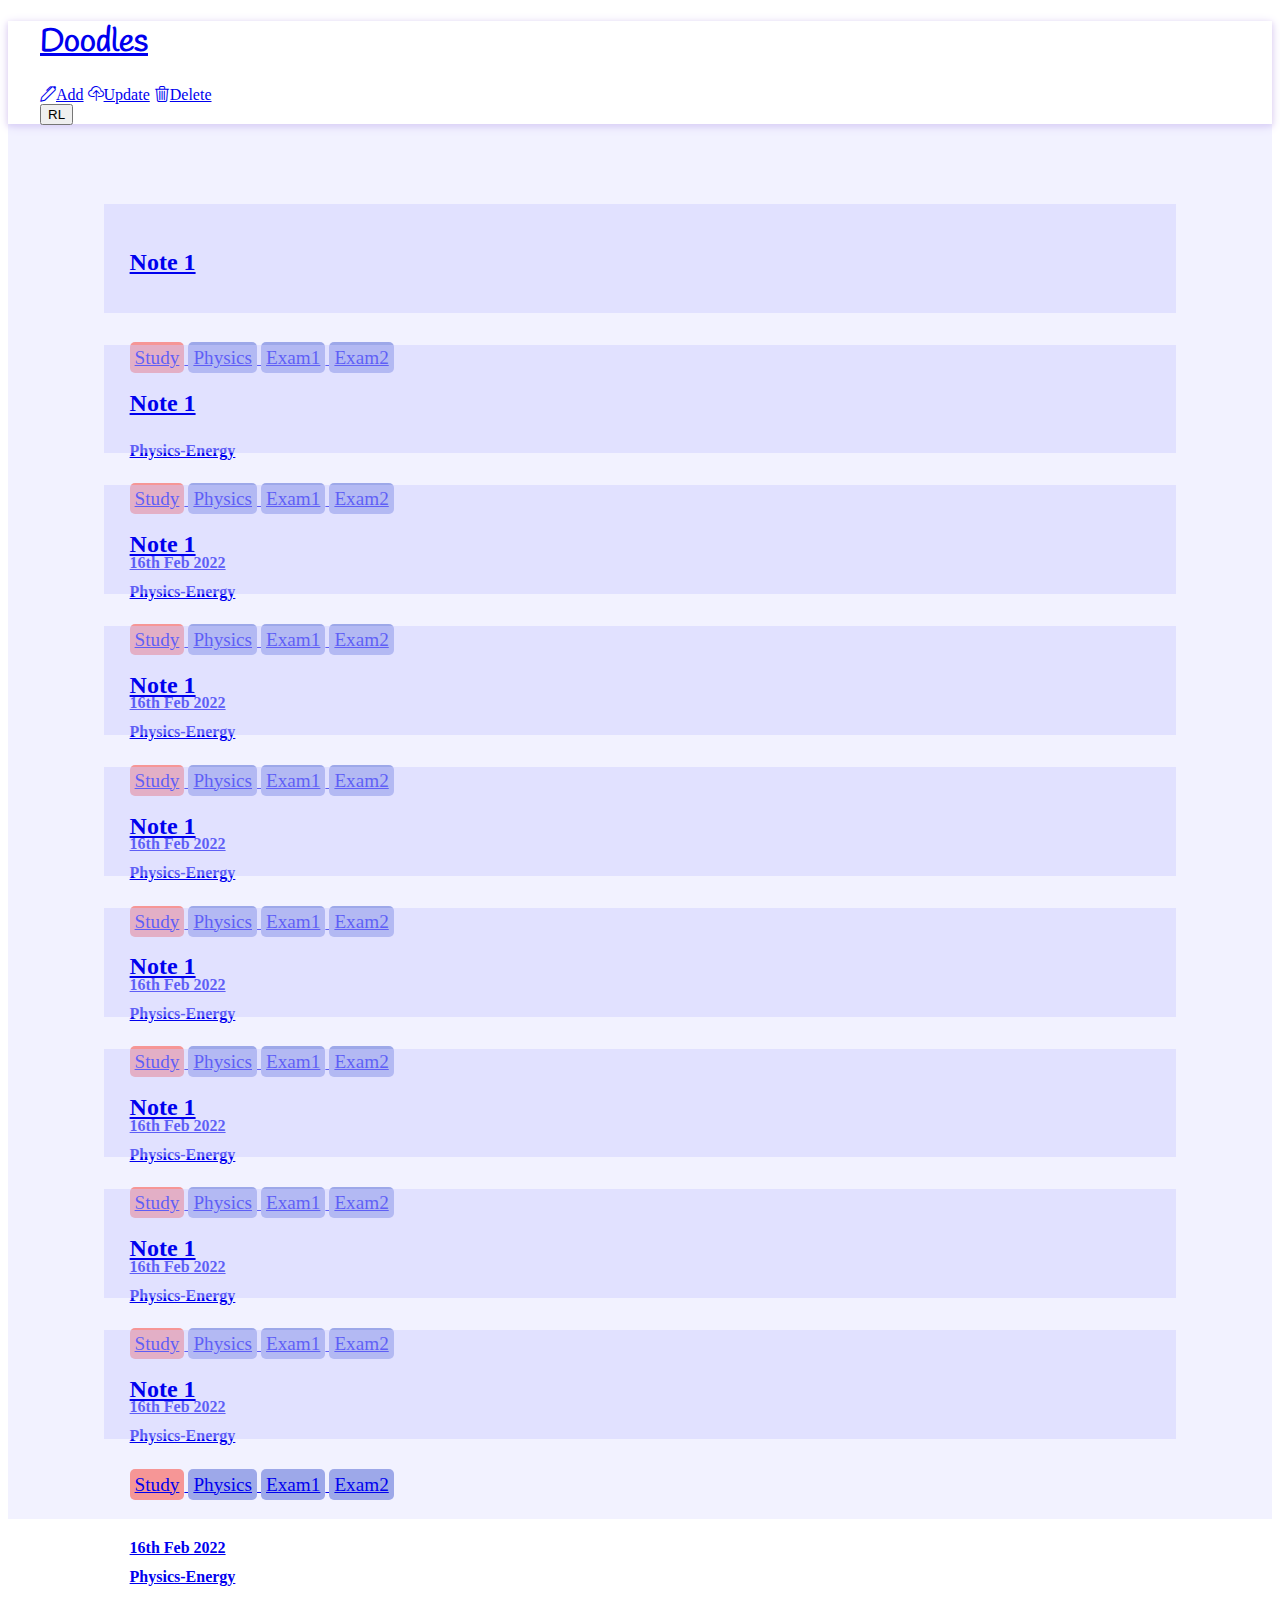
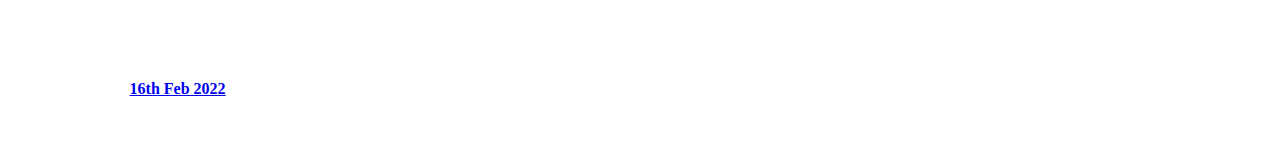
==== index.html @ 4032abcb "Added navbar and components to home page." ====
<!DOCTYPE html>
<html lang="en">
<head>
    <meta charset="UTF-8">
    <meta http-equiv="X-UA-Compatible" content="IE=edge">
    <meta name="viewport" content="width=device-width, initial-scale=1.0">
    <link rel="stylesheet" href="/css/style.css">
    <title>Note Taking</title>
</head>
<body>
    <header class="nav-header header"> 
        <a href="index.html" class="btn-link td">
            <h1 class="heading3 medium brand-name">Doodles</h1>
        </a>     
        <div class="nav-items">
            <nav>
                <a href="/pages/add.html" class="btn-link td" role="button"><i class="bi bi-pen"></i>Add</a>                 
                <a href="/pages/update.html" class="btn-link td" role="button"><i class="bi bi-cloud-upload"></i>Update</a>
                <a href="/pages/delete.html" class="btn-link td" role="button"><i class="bi bi-trash3"></i>Delete</a>
            </nav>
            <div class="account-links">  
                <button id="drop-btn" class="avatar avatar-text text-md cp">RL</button>
            </div>
        </div>
    </header>
    <main class="main-container">
        <section class="all-cards-display">

            <a href="#" class="card cp card-box-shadow home-card grid-4-cols btn-link td">                
                <div class="card-cols">
                    <h2 class="card-title medium">Note 1</h2>
                </div>
                <div class="card-cols tag-section no-hover">
                    <span class="chip cn chip-color1">Study</span>  
                    <span class="chip cn chip-color2">Physics</span>   
                    <span class="chip cn">Exam1</span>   
                    <span class="chip cn">Exam2</span>                         
                </div>
                <div class="card-cols tag-section no-hover">
                    <h4 class="text4 regular display-inlineblock" title="Physics-Energy">Physics-Energy</h4>         
                </div>
                <div class="card-cols no-hover">
                    <h4 class="text4 text-center regular display-inlineblock cn">16th Feb 2022</h4>                        
                </div>
            </a>     
            
            <a href="#" class="card cp card-box-shadow home-card grid-4-cols btn-link td">                
                <div class="card-cols">
                    <h2 class="card-title medium">Note 1</h2>
                </div>
                <div class="card-cols tag-section no-hover">
                    <span class="chip cn chip-color1">Study</span>  
                    <span class="chip cn chip-color2">Physics</span>   
                    <span class="chip cn">Exam1</span>   
                    <span class="chip cn">Exam2</span>                         
                </div>
                <div class="card-cols tag-section no-hover">
                    <h4 class="text4 regular display-inlineblock" title="Physics-Energy">Physics-Energy</h4>         
                </div>
                <div class="card-cols no-hover">
                    <h4 class="text4 text-center regular display-inlineblock cn">16th Feb 2022</h4>                        
                </div>
            </a>     

            <a href="#" class="card cp card-box-shadow home-card grid-4-cols btn-link td">                
                <div class="card-cols">
                    <h2 class="card-title medium">Note 1</h2>
                </div>
                <div class="card-cols tag-section no-hover">
                    <span class="chip cn chip-color1">Study</span>  
                    <span class="chip cn chip-color2">Physics</span>   
                    <span class="chip cn">Exam1</span>   
                    <span class="chip cn">Exam2</span>                         
                </div>
                <div class="card-cols tag-section no-hover">
                    <h4 class="text4 regular display-inlineblock" title="Physics-Energy">Physics-Energy</h4>         
                </div>
                <div class="card-cols no-hover">
                    <h4 class="text4 text-center regular display-inlineblock cn">16th Feb 2022</h4>                        
                </div>
            </a>     

            <a href="#" class="card cp card-box-shadow home-card grid-4-cols btn-link td">                
                <div class="card-cols">
                    <h2 class="card-title medium">Note 1</h2>
                </div>
                <div class="card-cols tag-section no-hover">
                    <span class="chip cn chip-color1">Study</span>  
                    <span class="chip cn chip-color2">Physics</span>   
                    <span class="chip cn">Exam1</span>   
                    <span class="chip cn">Exam2</span>                         
                </div>
                <div class="card-cols tag-section no-hover">
                    <h4 class="text4 regular display-inlineblock" title="Physics-Energy">Physics-Energy</h4>         
                </div>
                <div class="card-cols no-hover">
                    <h4 class="text4 text-center regular display-inlineblock cn">16th Feb 2022</h4>                        
                </div>
            </a>   
            
            <a href="#" class="card cp card-box-shadow home-card grid-4-cols btn-link td">                
                <div class="card-cols">
                    <h2 class="card-title medium">Note 1</h2>
                </div>
                <div class="card-cols tag-section no-hover">
                    <span class="chip cn chip-color1">Study</span>  
                    <span class="chip cn chip-color2">Physics</span>   
                    <span class="chip cn">Exam1</span>   
                    <span class="chip cn">Exam2</span>                         
                </div>
                <div class="card-cols tag-section no-hover">
                    <h4 class="text4 regular display-inlineblock" title="Physics-Energy">Physics-Energy</h4>         
                </div>
                <div class="card-cols no-hover">
                    <h4 class="text4 text-center regular display-inlineblock cn">16th Feb 2022</h4>                        
                </div>
            </a>  

            <a href="#" class="card cp card-box-shadow home-card grid-4-cols btn-link td">                
                <div class="card-cols">
                    <h2 class="card-title medium">Note 1</h2>
                </div>
                <div class="card-cols tag-section no-hover">
                    <span class="chip cn chip-color1">Study</span>  
                    <span class="chip cn chip-color2">Physics</span>   
                    <span class="chip cn">Exam1</span>   
                    <span class="chip cn">Exam2</span>                         
                </div>
                <div class="card-cols tag-section no-hover">
                    <h4 class="text4 regular display-inlineblock" title="Physics-Energy">Physics-Energy</h4>         
                </div>
                <div class="card-cols no-hover">
                    <h4 class="text4 text-center regular display-inlineblock cn">16th Feb 2022</h4>                        
                </div>
            </a>  

            <a href="#" class="card cp card-box-shadow home-card grid-4-cols btn-link td">                
                <div class="card-cols">
                    <h2 class="card-title medium">Note 1</h2>
                </div>
                <div class="card-cols tag-section no-hover">
                    <span class="chip cn chip-color1">Study</span>  
                    <span class="chip cn chip-color2">Physics</span>   
                    <span class="chip cn">Exam1</span>   
                    <span class="chip cn">Exam2</span>                         
                </div>
                <div class="card-cols tag-section no-hover">
                    <h4 class="text4 regular display-inlineblock" title="Physics-Energy">Physics-Energy</h4>         
                </div>
                <div class="card-cols no-hover">
                    <h4 class="text4 text-center regular display-inlineblock cn">16th Feb 2022</h4>                        
                </div>
            </a>  

            <a href="#" class="card cp card-box-shadow home-card grid-4-cols btn-link td">                
                <div class="card-cols">
                    <h2 class="card-title medium">Note 1</h2>
                </div>
                <div class="card-cols tag-section no-hover">
                    <span class="chip cn chip-color1">Study</span>  
                    <span class="chip cn chip-color2">Physics</span>   
                    <span class="chip cn">Exam1</span>   
                    <span class="chip cn">Exam2</span>                         
                </div>
                <div class="card-cols tag-section no-hover">
                    <h4 class="text4 regular display-inlineblock" title="Physics-Energy">Physics-Energy</h4>         
                </div>
                <div class="card-cols no-hover">
                    <h4 class="text4 text-center regular display-inlineblock cn">16th Feb 2022</h4>                        
                </div>
            </a>  

            <a href="#" class="card cp card-box-shadow home-card grid-4-cols btn-link td">                
                <div class="card-cols">
                    <h2 class="card-title medium">Note 1</h2>
                </div>
                <div class="card-cols tag-section no-hover">
                    <span class="chip cn chip-color1">Study</span>  
                    <span class="chip cn chip-color2">Physics</span>   
                    <span class="chip cn">Exam1</span>   
                    <span class="chip cn">Exam2</span>                         
                </div>
                <div class="card-cols tag-section no-hover">
                    <h4 class="text4 regular display-inlineblock" title="Physics-Energy">Physics-Energy</h4>         
                </div>
                <div class="card-cols no-hover">
                    <h4 class="text4 text-center regular display-inlineblock cn">16th Feb 2022</h4>                        
                </div>
            </a>  
        </section>
    </main>
</body>
</html>
---- css/style.css ----
@import url('https://friendly-kilby-44e498.netlify.app/components/component.css');
@import url('https://fonts.googleapis.com/css2?family=Handlee&display=swap');
@import url("https://cdn.jsdelivr.net/npm/bootstrap-icons@1.8.1/font/bootstrap-icons.css");
@import url(nav.css);
@import url(home.css);

:root{
    --nav-shadow:#e1d6f4;
    --chip-bg: #9da8e9;
    --chip-color:#f69696;
    --primary-colour: #b7b7f8;

    --brand-font: 'Handlee', cursive;
}

.cn{
    cursor: default;
}

.main-container{
    min-height: calc( 100vh - 6.4rem );
    background-color: #ccccff42;
}
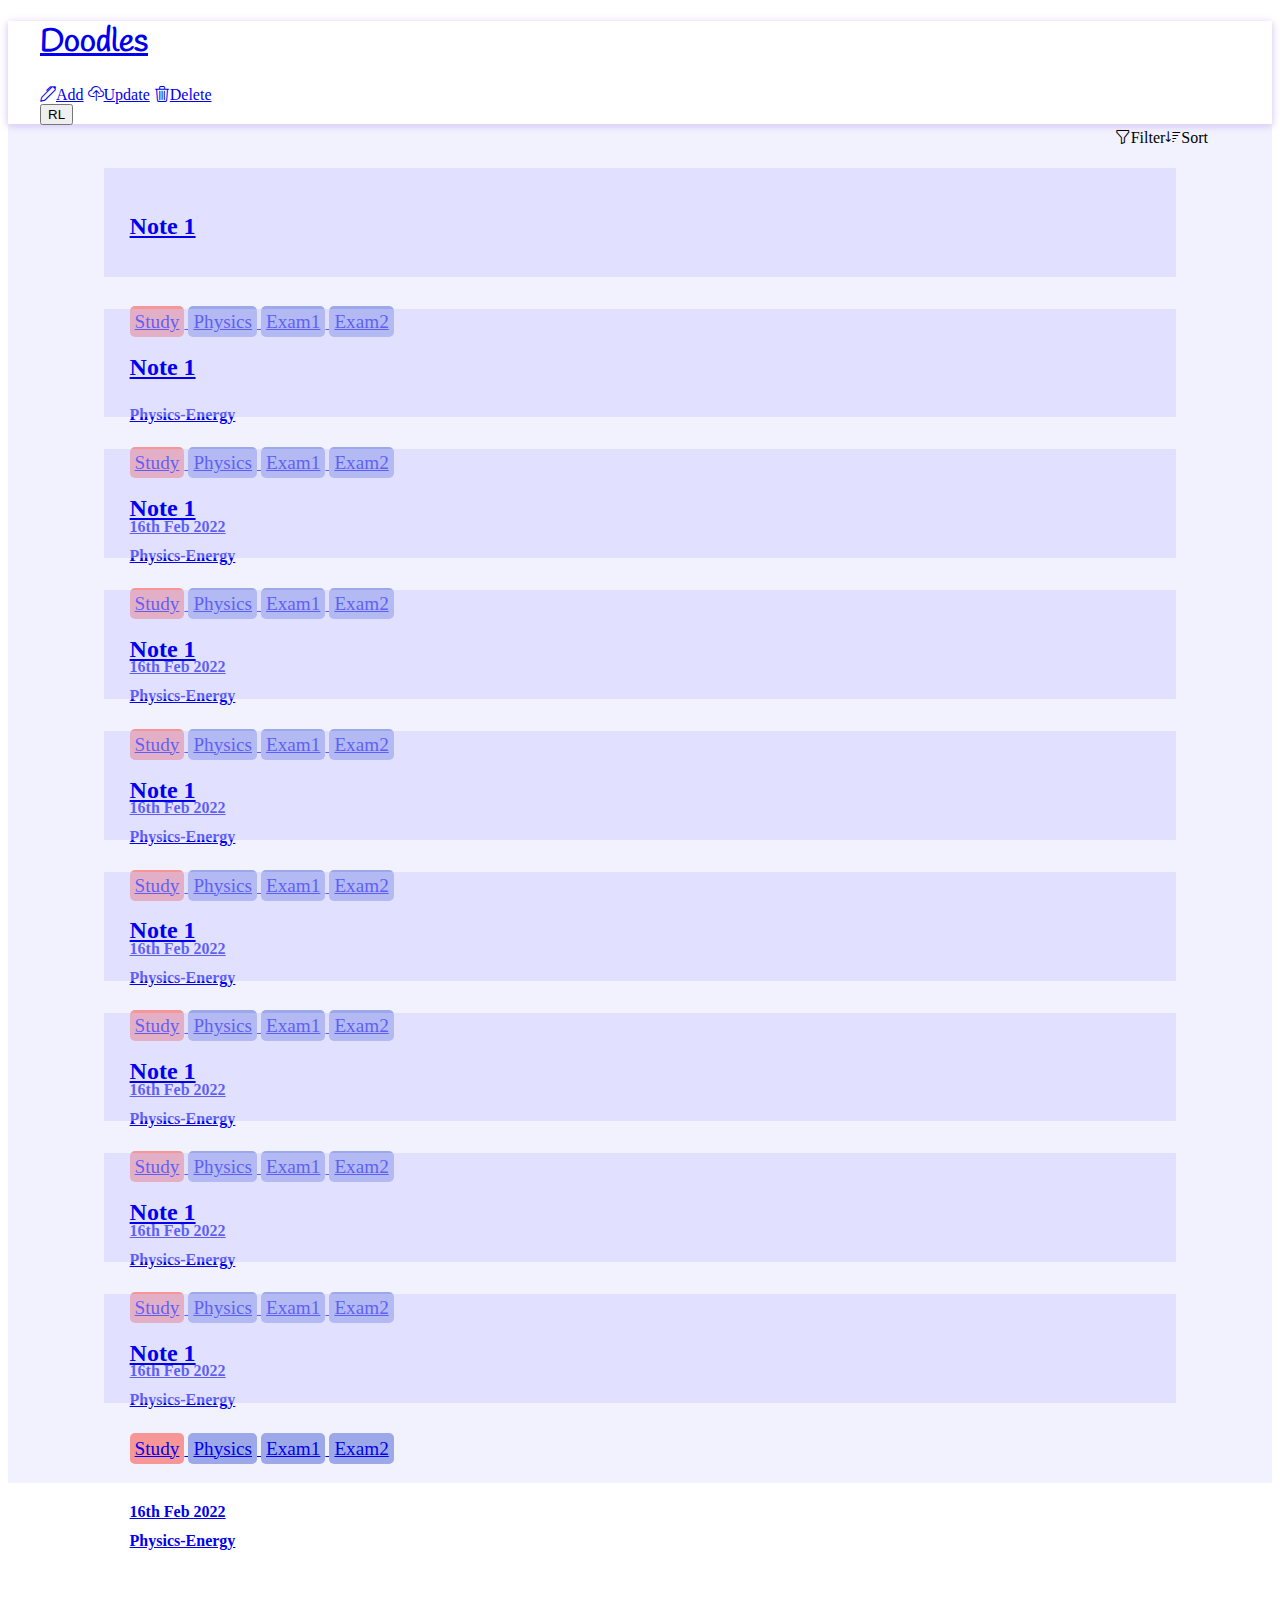
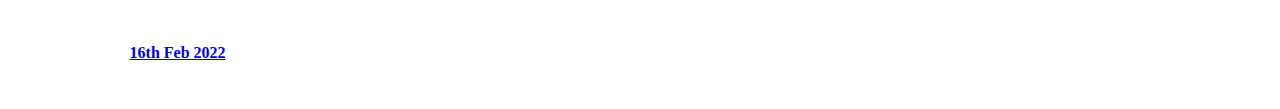
==== commit 367c1b78: "Added toolbar" ====
--- a/index.html
+++ b/index.html
@@ -24,6 +24,10 @@
         </div>
     </header>
     <main class="main-container">
+        <section class="tools">
+            <a class="btn-link td" role="button"><i class="bi bi-funnel"></i>Filter</a>
+            <a class="btn-link td" role="button"><i class="bi bi-sort-down"></i>Sort</a>
+        </section>
         <section class="all-cards-display">
 
             <a href="#" class="card cp card-box-shadow home-card grid-4-cols btn-link td">                
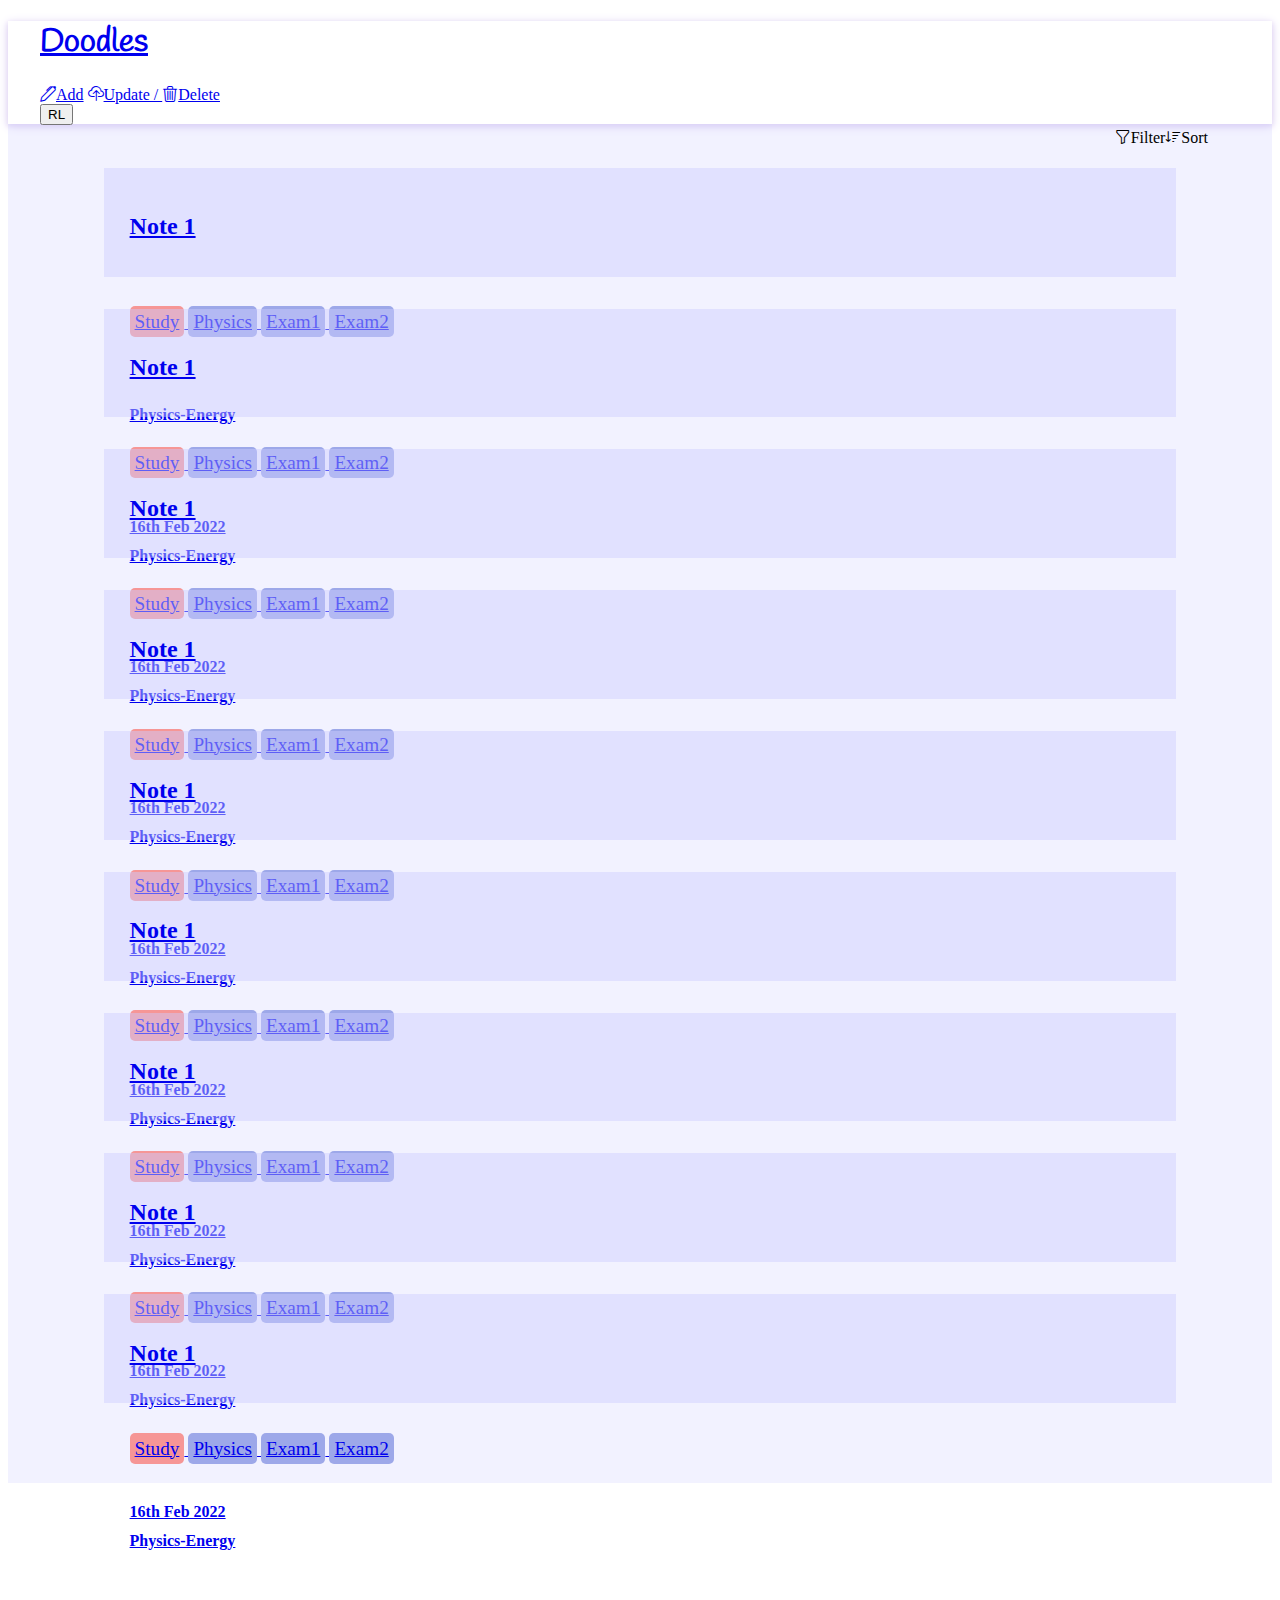
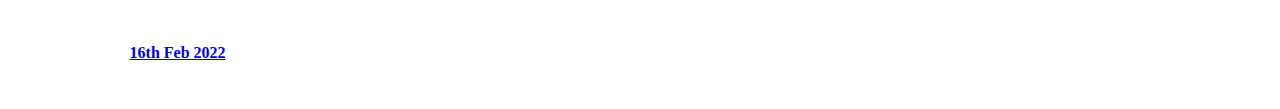
==== commit 364337be: "Linking pages and minor changes." ====
--- a/index.html
+++ b/index.html
@@ -15,8 +15,10 @@
         <div class="nav-items">
             <nav>
                 <a href="/pages/add.html" class="btn-link td" role="button"><i class="bi bi-pen"></i>Add</a>                 
-                <a href="/pages/update.html" class="btn-link td" role="button"><i class="bi bi-cloud-upload"></i>Update</a>
-                <a href="/pages/delete.html" class="btn-link td" role="button"><i class="bi bi-trash3"></i>Delete</a>
+                <a href="/pages/update-delete.html" class="btn-link td" role="button">
+                    <i class="bi bi-cloud-upload"></i>Update /
+                    <i class="bi bi-trash3"></i>Delete
+                </a>
             </nav>
             <div class="account-links">  
                 <button id="drop-btn" class="avatar avatar-text text-md cp">RL</button>
@@ -30,7 +32,7 @@
         </section>
         <section class="all-cards-display">
 
-            <a href="#" class="card cp card-box-shadow home-card grid-4-cols btn-link td">                
+            <a href="/pages/view-note.html" class="card cp card-box-shadow home-card grid-4-cols btn-link td">                
                 <div class="card-cols">
                     <h2 class="card-title medium">Note 1</h2>
                 </div>
@@ -48,7 +50,7 @@
                 </div>
             </a>     
             
-            <a href="#" class="card cp card-box-shadow home-card grid-4-cols btn-link td">                
+            <a href="/pages/view-note.html" class="card cp card-box-shadow home-card grid-4-cols btn-link td">                
                 <div class="card-cols">
                     <h2 class="card-title medium">Note 1</h2>
                 </div>
@@ -66,7 +68,7 @@
                 </div>
             </a>     
 
-            <a href="#" class="card cp card-box-shadow home-card grid-4-cols btn-link td">                
+            <a href="/pages/view-note.html" class="card cp card-box-shadow home-card grid-4-cols btn-link td">                
                 <div class="card-cols">
                     <h2 class="card-title medium">Note 1</h2>
                 </div>
@@ -84,7 +86,7 @@
                 </div>
             </a>     
 
-            <a href="#" class="card cp card-box-shadow home-card grid-4-cols btn-link td">                
+            <a href="/pages/view-note.html" class="card cp card-box-shadow home-card grid-4-cols btn-link td">                
                 <div class="card-cols">
                     <h2 class="card-title medium">Note 1</h2>
                 </div>
@@ -102,7 +104,7 @@
                 </div>
             </a>   
             
-            <a href="#" class="card cp card-box-shadow home-card grid-4-cols btn-link td">                
+            <a href="/pages/view-note.html" class="card cp card-box-shadow home-card grid-4-cols btn-link td">                
                 <div class="card-cols">
                     <h2 class="card-title medium">Note 1</h2>
                 </div>
@@ -120,7 +122,7 @@
                 </div>
             </a>  
 
-            <a href="#" class="card cp card-box-shadow home-card grid-4-cols btn-link td">                
+            <a href="/pages/view-note.html" class="card cp card-box-shadow home-card grid-4-cols btn-link td">                
                 <div class="card-cols">
                     <h2 class="card-title medium">Note 1</h2>
                 </div>
@@ -138,7 +140,7 @@
                 </div>
             </a>  
 
-            <a href="#" class="card cp card-box-shadow home-card grid-4-cols btn-link td">                
+            <a href="/pages/view-note.html" class="card cp card-box-shadow home-card grid-4-cols btn-link td">                
                 <div class="card-cols">
                     <h2 class="card-title medium">Note 1</h2>
                 </div>
@@ -156,7 +158,7 @@
                 </div>
             </a>  
 
-            <a href="#" class="card cp card-box-shadow home-card grid-4-cols btn-link td">                
+            <a href="/pages/view-note.html" class="card cp card-box-shadow home-card grid-4-cols btn-link td">                
                 <div class="card-cols">
                     <h2 class="card-title medium">Note 1</h2>
                 </div>
@@ -174,7 +176,7 @@
                 </div>
             </a>  
 
-            <a href="#" class="card cp card-box-shadow home-card grid-4-cols btn-link td">                
+            <a href="/pages/view-note.html" class="card cp card-box-shadow home-card grid-4-cols btn-link td">                
                 <div class="card-cols">
                     <h2 class="card-title medium">Note 1</h2>
                 </div>
--- a/css/style.css
+++ b/css/style.css
@@ -3,12 +3,34 @@
 @import url("https://cdn.jsdelivr.net/npm/bootstrap-icons@1.8.1/font/bootstrap-icons.css");
 @import url(nav.css);
 @import url(home.css);
+@import url(add.css);
+@import url(update-delete.css);
 
 :root{
     --nav-shadow:#e1d6f4;
+
+    --primary-colour: #9b9bfe;
+    --input-box:#00000047;
+
+    --btn-color: #8989e3;
+    --btn-hover: #a1a1e2;
+
+    --main-bg:#ccccff42;
+
     --chip-bg: #9da8e9;
-    --chip-color:#f69696;
-    --primary-colour: #b7b7f8;
+    --chip-color:#f69696;  
+
+    --btn-color: #8989e3;
+    --btn-hover: #a1a1e2;
+
+    --modal-dialog:#ededfffa;
+
+    --home-card:#ccccff75;    
+
+    --delete-btn:#f65353eb;
+    --delete-btn-hover:#f3505091;
+
+    --link-active: linear-gradient(to right, #3a3af6 0%, #5A4FCF 33%, #6F00FF 100%);
 
     --brand-font: 'Handlee', cursive;
 }
@@ -19,5 +41,5 @@
 
 .main-container{
     min-height: calc( 100vh - 6.4rem );
-    background-color: #ccccff42;
+    background-color: var(--main-bg);
 }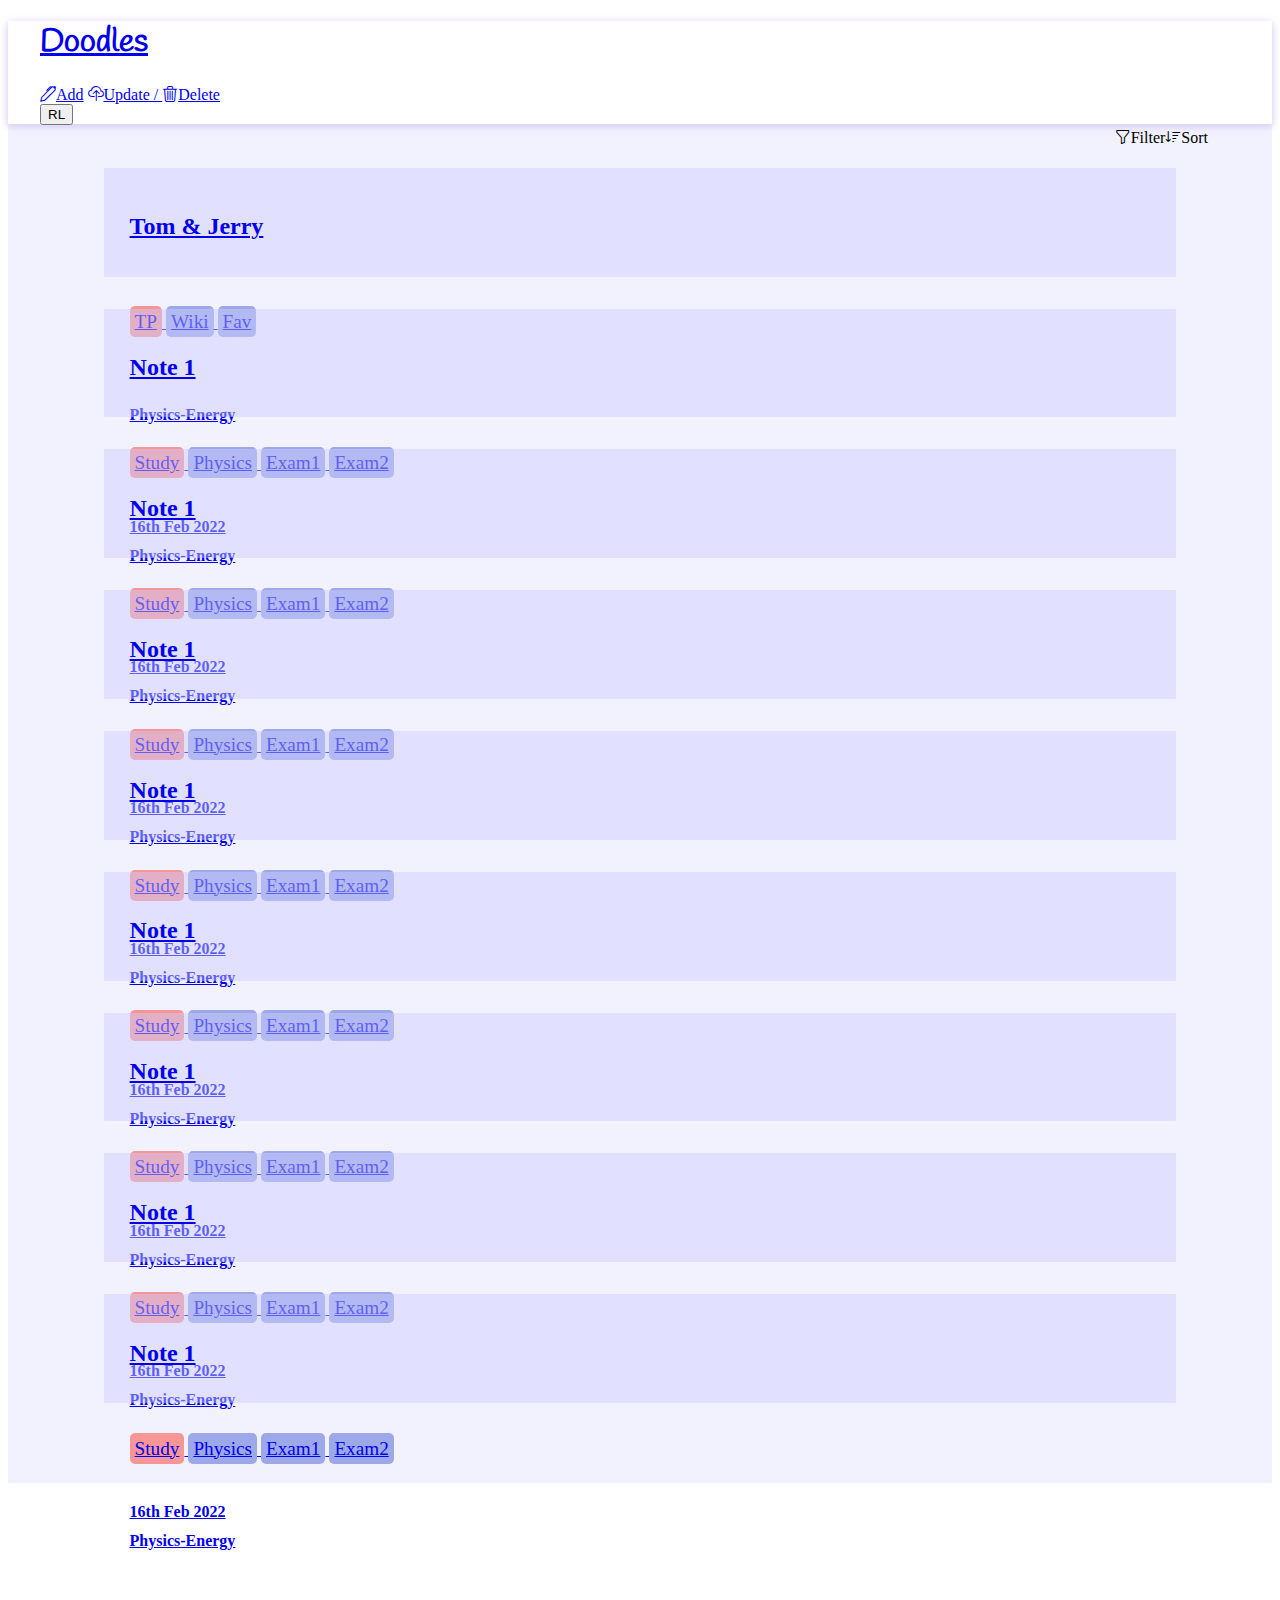
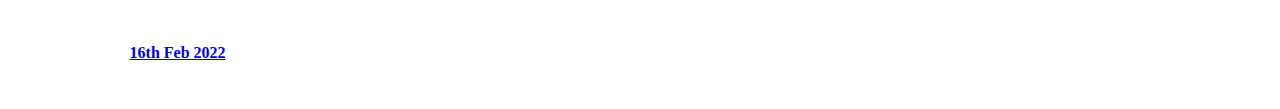
==== commit b2628cc4: "Linking view page." ====
--- a/index.html
+++ b/index.html
@@ -34,13 +34,12 @@
 
             <a href="/pages/view-note.html" class="card cp card-box-shadow home-card grid-4-cols btn-link td">                
                 <div class="card-cols">
-                    <h2 class="card-title medium">Note 1</h2>
+                    <h2 class="card-title medium">Tom & Jerry</h2>
                 </div>
                 <div class="card-cols tag-section no-hover">
-                    <span class="chip cn chip-color1">Study</span>  
-                    <span class="chip cn chip-color2">Physics</span>   
-                    <span class="chip cn">Exam1</span>   
-                    <span class="chip cn">Exam2</span>                         
+                    <span class="chip cn chip-color1">TP</span>  
+                    <span class="chip cn chip-color2">Wiki</span>   
+                    <span class="chip cn">Fav</span>                           
                 </div>
                 <div class="card-cols tag-section no-hover">
                     <h4 class="text4 regular display-inlineblock" title="Physics-Energy">Physics-Energy</h4>         
--- a/css/style.css
+++ b/css/style.css
@@ -5,6 +5,7 @@
 @import url(home.css);
 @import url(add.css);
 @import url(update-delete.css);
+@import url(view.css);
 
 :root{
     --nav-shadow:#e1d6f4;
@@ -32,6 +33,11 @@
 
     --link-active: linear-gradient(to right, #3a3af6 0%, #5A4FCF 33%, #6F00FF 100%);
 
+    --view-shadow:#00000026;
+    --view-bg: #39c16c26;
+    --info-section-bg:#ced3ef;
+    --tool-btn: #171618ad;
+
     --brand-font: 'Handlee', cursive;
 }
 
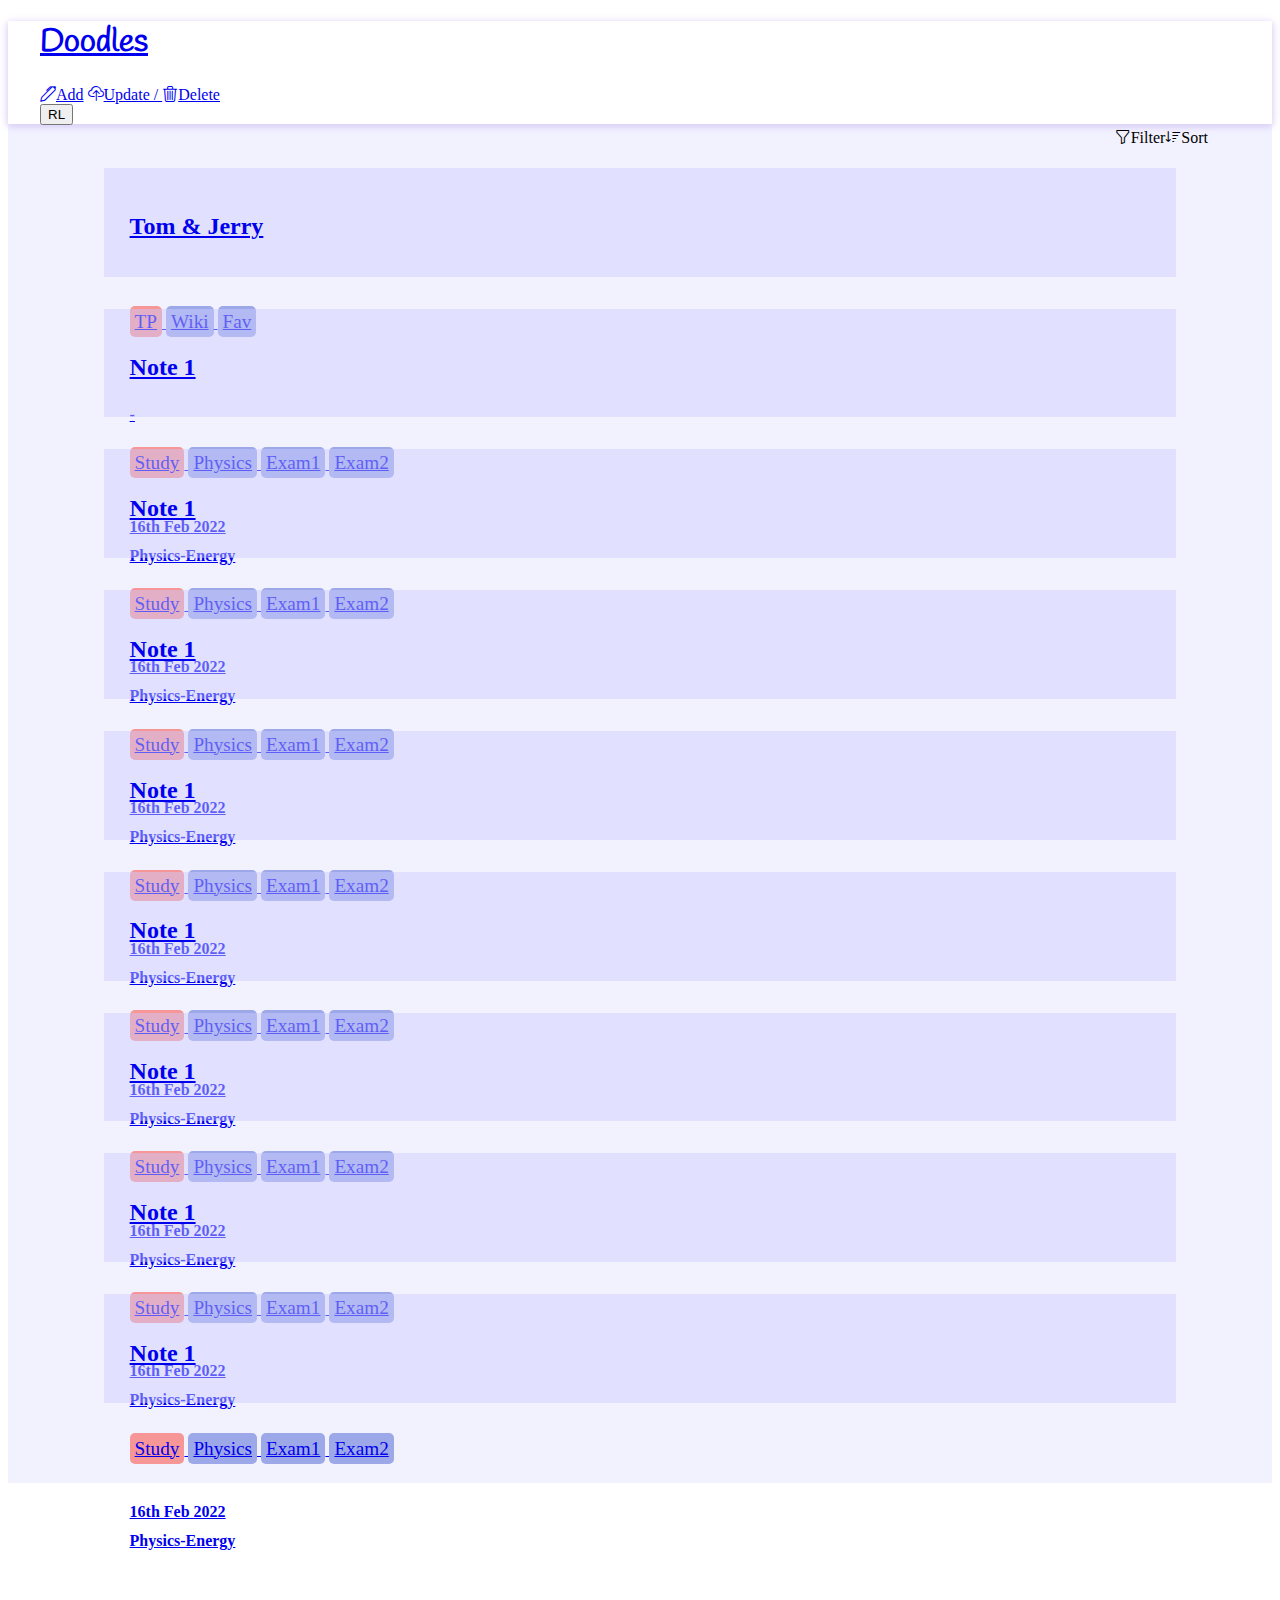
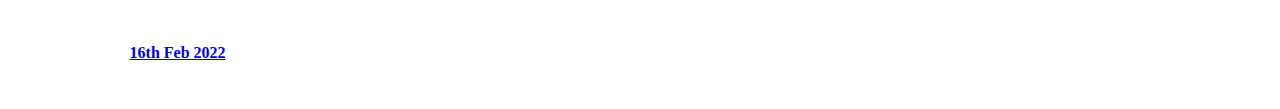
==== commit f529e159: "Removed group name." ====
--- a/index.html
+++ b/index.html
@@ -41,8 +41,8 @@
                     <span class="chip cn chip-color2">Wiki</span>   
                     <span class="chip cn">Fav</span>                           
                 </div>
-                <div class="card-cols tag-section no-hover">
-                    <h4 class="text4 regular display-inlineblock" title="Physics-Energy">Physics-Energy</h4>         
+                <div class="card-cols tag-section no-hover text-center">
+                    <h4 class="text4 medium display-inlineblock">-</h4>         
                 </div>
                 <div class="card-cols no-hover">
                     <h4 class="text4 text-center regular display-inlineblock cn">16th Feb 2022</h4>                        
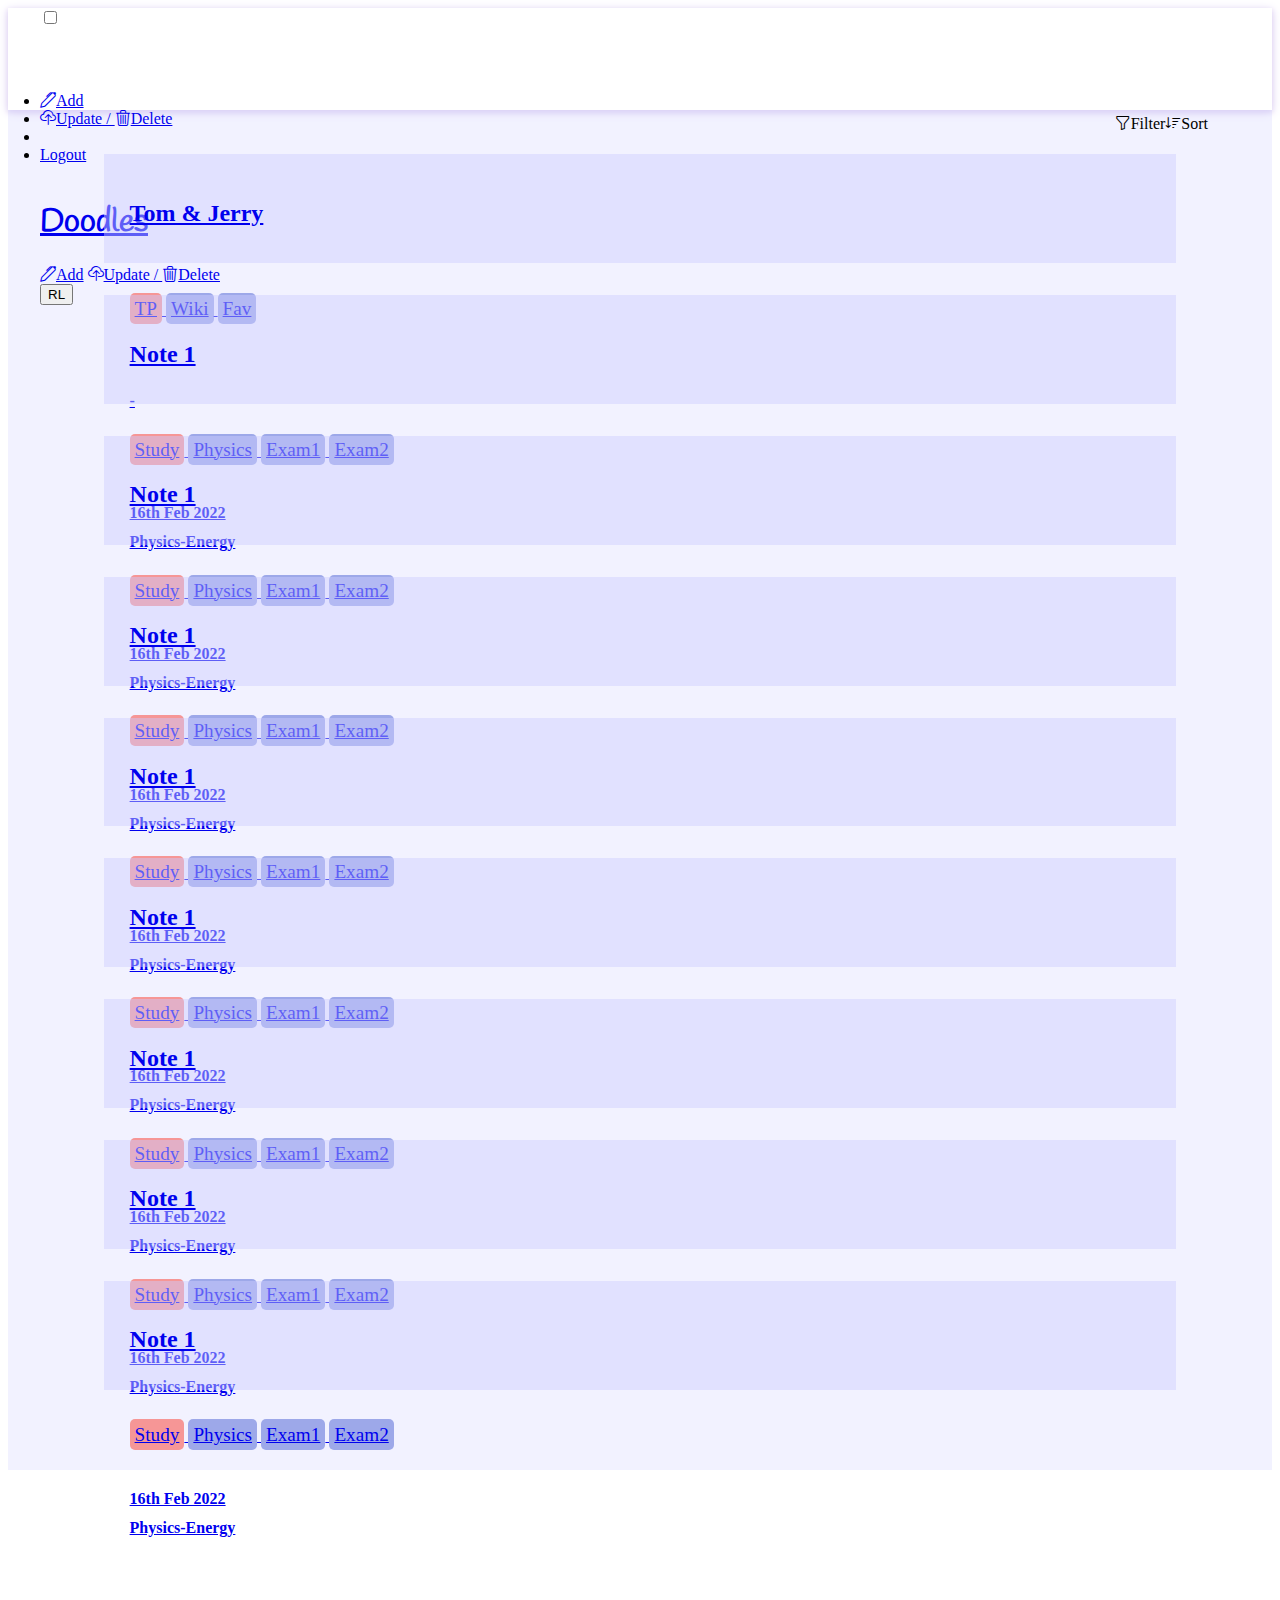
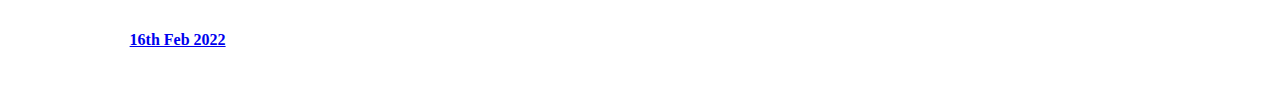
==== commit 7e9275d1: "Favicon, Responsive Navbar & login" ====
--- a/index.html
+++ b/index.html
@@ -4,14 +4,45 @@
     <meta charset="UTF-8">
     <meta http-equiv="X-UA-Compatible" content="IE=edge">
     <meta name="viewport" content="width=device-width, initial-scale=1.0">
+    <link rel="apple-touch-icon" sizes="180x180" href="assests/favicon/apple-touch-icon.png">
+    <link rel="icon" type="image/png" sizes="32x32" href="assests/favicon/favicon-32x32.png">
+    <link rel="icon" type="image/png" sizes="16x16" href="assests/favicon/favicon-16x16.png">
+    <link rel="manifest" href="assests/favicon/site.webmanifest">
     <link rel="stylesheet" href="/css/style.css">
-    <title>Note Taking</title>
+    <title>Doodles - Note Taking</title>
 </head>
 <body>
     <header class="nav-header header"> 
-        <a href="index.html" class="btn-link td">
-            <h1 class="heading3 medium brand-name">Doodles</h1>
-        </a>     
+        <div class="mobile-nav">
+            <input type="checkbox" />
+            <span></span><span></span><span></span>
+            <ul class="menu-nav"> 
+                <li class="no-list">
+                    <a href="/pages/add.html" class="btn-link td nav-link" role="button">
+                        <i class="bi bi-pen"></i>Add
+                    </a>
+                </li>
+                <li class="no-list">
+                    <a href="/pages/update-delete.html" class="btn-link td nav-link" role="button">
+                        <i class="bi bi-cloud-upload"></i>Update /
+                        <i class="bi bi-trash3"></i>Delete
+                    </a>
+                </li>
+                <li class="no-list"> 
+                </li>
+                <li class="no-list"> 
+                    <a href="login.html" class="btn-link cp td text-center nav-link m-t10" role="button">
+                            Logout
+                    </a>   
+                </li>               
+            </ul>
+       </div>  
+        <div class="header-logo nav-title">
+            <a href="index.html" class="btn-link td">
+                <h1 class="heading3 medium brand-name">Doodles</h1>
+            </a> 
+        </div>
+        <div class="avatar avatar-text text-md mobile-avatar">RL</div>
         <div class="nav-items">
             <nav>
                 <a href="/pages/add.html" class="btn-link td" role="button"><i class="bi bi-pen"></i>Add</a>                 
@@ -22,6 +53,11 @@
             </nav>
             <div class="account-links">  
                 <button id="drop-btn" class="avatar avatar-text text-md cp">RL</button>
+                <div id="dropdown" class="dropdown-intial">
+                    <a href="login.html" class="btn-link cp td text-center m-t10" role="button">
+                        Logout
+                    </a>
+                </div>
             </div>
         </div>
     </header>
@@ -44,7 +80,7 @@
                 <div class="card-cols tag-section no-hover text-center">
                     <h4 class="text4 medium display-inlineblock">-</h4>         
                 </div>
-                <div class="card-cols no-hover">
+                <div class="card-cols no-hover tag-section">
                     <h4 class="text4 text-center regular display-inlineblock cn">16th Feb 2022</h4>                        
                 </div>
             </a>     
@@ -62,7 +98,7 @@
                 <div class="card-cols tag-section no-hover">
                     <h4 class="text4 regular display-inlineblock" title="Physics-Energy">Physics-Energy</h4>         
                 </div>
-                <div class="card-cols no-hover">
+                <div class="card-cols no-hover tag-section">
                     <h4 class="text4 text-center regular display-inlineblock cn">16th Feb 2022</h4>                        
                 </div>
             </a>     
@@ -80,7 +116,7 @@
                 <div class="card-cols tag-section no-hover">
                     <h4 class="text4 regular display-inlineblock" title="Physics-Energy">Physics-Energy</h4>         
                 </div>
-                <div class="card-cols no-hover">
+                <div class="card-cols no-hover tag-section">
                     <h4 class="text4 text-center regular display-inlineblock cn">16th Feb 2022</h4>                        
                 </div>
             </a>     
@@ -98,7 +134,7 @@
                 <div class="card-cols tag-section no-hover">
                     <h4 class="text4 regular display-inlineblock" title="Physics-Energy">Physics-Energy</h4>         
                 </div>
-                <div class="card-cols no-hover">
+                <div class="card-cols no-hover tag-section">
                     <h4 class="text4 text-center regular display-inlineblock cn">16th Feb 2022</h4>                        
                 </div>
             </a>   
@@ -116,83 +152,84 @@
                 <div class="card-cols tag-section no-hover">
                     <h4 class="text4 regular display-inlineblock" title="Physics-Energy">Physics-Energy</h4>         
                 </div>
-                <div class="card-cols no-hover">
-                    <h4 class="text4 text-center regular display-inlineblock cn">16th Feb 2022</h4>                        
-                </div>
-            </a>  
-
-            <a href="/pages/view-note.html" class="card cp card-box-shadow home-card grid-4-cols btn-link td">                
-                <div class="card-cols">
-                    <h2 class="card-title medium">Note 1</h2>
-                </div>
-                <div class="card-cols tag-section no-hover">
-                    <span class="chip cn chip-color1">Study</span>  
-                    <span class="chip cn chip-color2">Physics</span>   
-                    <span class="chip cn">Exam1</span>   
-                    <span class="chip cn">Exam2</span>                         
-                </div>
-                <div class="card-cols tag-section no-hover">
-                    <h4 class="text4 regular display-inlineblock" title="Physics-Energy">Physics-Energy</h4>         
-                </div>
-                <div class="card-cols no-hover">
-                    <h4 class="text4 text-center regular display-inlineblock cn">16th Feb 2022</h4>                        
-                </div>
-            </a>  
-
-            <a href="/pages/view-note.html" class="card cp card-box-shadow home-card grid-4-cols btn-link td">                
-                <div class="card-cols">
-                    <h2 class="card-title medium">Note 1</h2>
-                </div>
-                <div class="card-cols tag-section no-hover">
-                    <span class="chip cn chip-color1">Study</span>  
-                    <span class="chip cn chip-color2">Physics</span>   
-                    <span class="chip cn">Exam1</span>   
-                    <span class="chip cn">Exam2</span>                         
-                </div>
-                <div class="card-cols tag-section no-hover">
-                    <h4 class="text4 regular display-inlineblock" title="Physics-Energy">Physics-Energy</h4>         
-                </div>
-                <div class="card-cols no-hover">
-                    <h4 class="text4 text-center regular display-inlineblock cn">16th Feb 2022</h4>                        
-                </div>
-            </a>  
-
-            <a href="/pages/view-note.html" class="card cp card-box-shadow home-card grid-4-cols btn-link td">                
-                <div class="card-cols">
-                    <h2 class="card-title medium">Note 1</h2>
-                </div>
-                <div class="card-cols tag-section no-hover">
-                    <span class="chip cn chip-color1">Study</span>  
-                    <span class="chip cn chip-color2">Physics</span>   
-                    <span class="chip cn">Exam1</span>   
-                    <span class="chip cn">Exam2</span>                         
-                </div>
-                <div class="card-cols tag-section no-hover">
-                    <h4 class="text4 regular display-inlineblock" title="Physics-Energy">Physics-Energy</h4>         
-                </div>
-                <div class="card-cols no-hover">
-                    <h4 class="text4 text-center regular display-inlineblock cn">16th Feb 2022</h4>                        
-                </div>
-            </a>  
-
-            <a href="/pages/view-note.html" class="card cp card-box-shadow home-card grid-4-cols btn-link td">                
-                <div class="card-cols">
-                    <h2 class="card-title medium">Note 1</h2>
-                </div>
-                <div class="card-cols tag-section no-hover">
-                    <span class="chip cn chip-color1">Study</span>  
-                    <span class="chip cn chip-color2">Physics</span>   
-                    <span class="chip cn">Exam1</span>   
-                    <span class="chip cn">Exam2</span>                         
-                </div>
-                <div class="card-cols tag-section no-hover">
-                    <h4 class="text4 regular display-inlineblock" title="Physics-Energy">Physics-Energy</h4>         
-                </div>
-                <div class="card-cols no-hover">
+                <div class="card-cols no-hover tag-section">
+                    <h4 class="text4 text-center regular display-inlineblock cn">16th Feb 2022</h4>                        
+                </div>
+            </a>  
+
+            <a href="/pages/view-note.html" class="card cp card-box-shadow home-card grid-4-cols btn-link td">                
+                <div class="card-cols">
+                    <h2 class="card-title medium">Note 1</h2>
+                </div>
+                <div class="card-cols tag-section no-hover">
+                    <span class="chip cn chip-color1">Study</span>  
+                    <span class="chip cn chip-color2">Physics</span>   
+                    <span class="chip cn">Exam1</span>   
+                    <span class="chip cn">Exam2</span>                         
+                </div>
+                <div class="card-cols tag-section no-hover">
+                    <h4 class="text4 regular display-inlineblock" title="Physics-Energy">Physics-Energy</h4>         
+                </div>
+                <div class="card-cols no-hover tag-section">
+                    <h4 class="text4 text-center regular display-inlineblock cn">16th Feb 2022</h4>                        
+                </div>
+            </a>  
+
+            <a href="/pages/view-note.html" class="card cp card-box-shadow home-card grid-4-cols btn-link td">                
+                <div class="card-cols">
+                    <h2 class="card-title medium">Note 1</h2>
+                </div>
+                <div class="card-cols tag-section no-hover">
+                    <span class="chip cn chip-color1">Study</span>  
+                    <span class="chip cn chip-color2">Physics</span>   
+                    <span class="chip cn">Exam1</span>   
+                    <span class="chip cn">Exam2</span>                         
+                </div>
+                <div class="card-cols tag-section no-hover">
+                    <h4 class="text4 regular display-inlineblock" title="Physics-Energy">Physics-Energy</h4>         
+                </div>
+                <div class="card-cols no-hover tag-section">
+                    <h4 class="text4 text-center regular display-inlineblock cn">16th Feb 2022</h4>                        
+                </div>
+            </a>  
+
+            <a href="/pages/view-note.html" class="card cp card-box-shadow home-card grid-4-cols btn-link td">                
+                <div class="card-cols">
+                    <h2 class="card-title medium">Note 1</h2>
+                </div>
+                <div class="card-cols tag-section no-hover">
+                    <span class="chip cn chip-color1">Study</span>  
+                    <span class="chip cn chip-color2">Physics</span>   
+                    <span class="chip cn">Exam1</span>   
+                    <span class="chip cn">Exam2</span>                         
+                </div>
+                <div class="card-cols tag-section no-hover">
+                    <h4 class="text4 regular display-inlineblock" title="Physics-Energy">Physics-Energy</h4>         
+                </div>
+                <div class="card-cols no-hover tag-section">
+                    <h4 class="text4 text-center regular display-inlineblock cn">16th Feb 2022</h4>                        
+                </div>
+            </a>  
+
+            <a href="/pages/view-note.html" class="card cp card-box-shadow home-card grid-4-cols btn-link td">                
+                <div class="card-cols">
+                    <h2 class="card-title medium">Note 1</h2>
+                </div>
+                <div class="card-cols tag-section no-hover">
+                    <span class="chip cn chip-color1">Study</span>  
+                    <span class="chip cn chip-color2">Physics</span>   
+                    <span class="chip cn">Exam1</span>   
+                    <span class="chip cn">Exam2</span>                         
+                </div>
+                <div class="card-cols tag-section no-hover">
+                    <h4 class="text4 regular display-inlineblock" title="Physics-Energy">Physics-Energy</h4>         
+                </div>
+                <div class="card-cols no-hover tag-section">
                     <h4 class="text4 text-center regular display-inlineblock cn">16th Feb 2022</h4>                        
                 </div>
             </a>  
         </section>
     </main>
+    <script src="js/nav.js"></script>   
 </body>
 </html>--- a/css/style.css
+++ b/css/style.css
@@ -1,4 +1,4 @@
-@import url('https://friendly-kilby-44e498.netlify.app/components/component.css');
+@import url('https://threadui.netlify.app/components/component.css');
 @import url('https://fonts.googleapis.com/css2?family=Handlee&display=swap');
 @import url("https://cdn.jsdelivr.net/npm/bootstrap-icons@1.8.1/font/bootstrap-icons.css");
 @import url(nav.css);
@@ -6,6 +6,7 @@
 @import url(add.css);
 @import url(update-delete.css);
 @import url(view.css);
+@import url(login.css);
 
 :root{
     --nav-shadow:#e1d6f4;
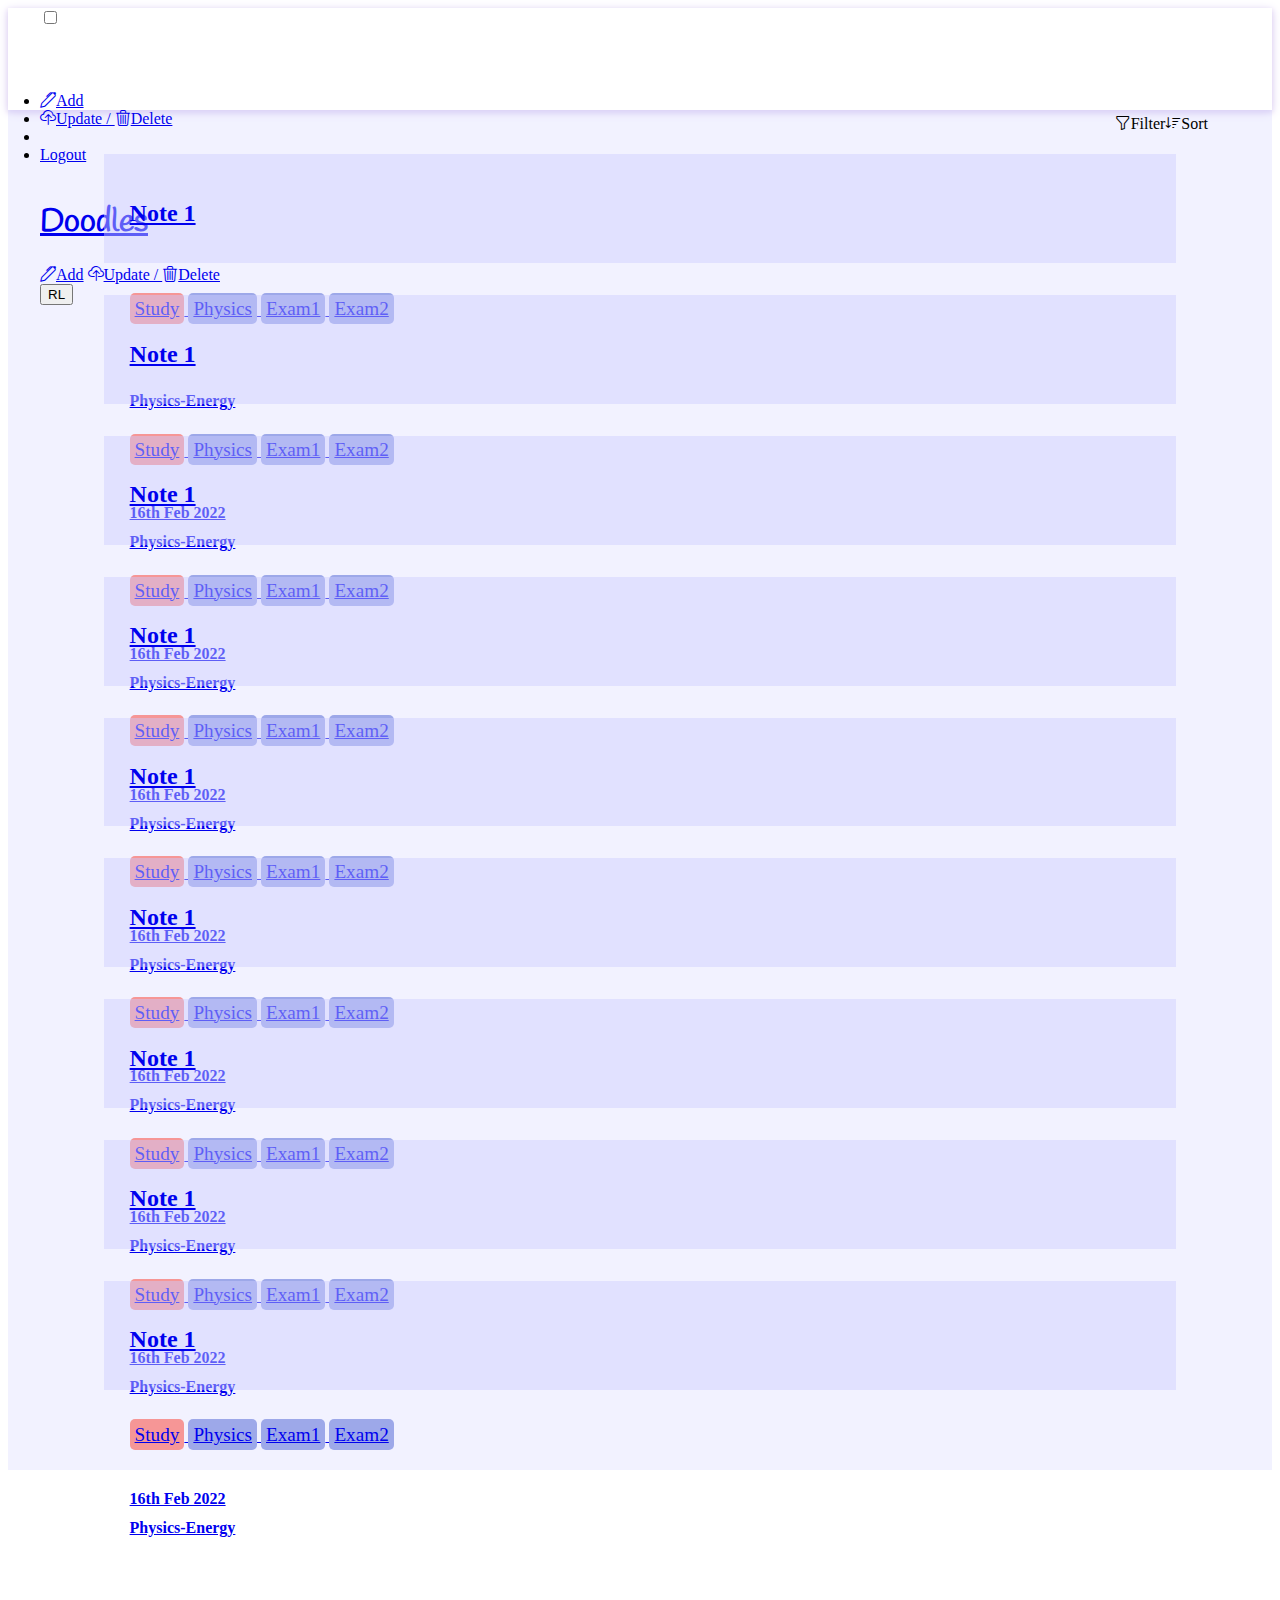
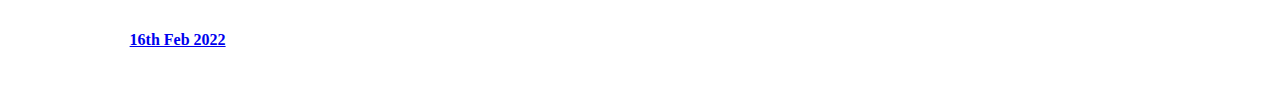
==== commit 7dff7dbb: "Favicon, Responsive Navbar & login" ====
--- a/index.html
+++ b/index.html
@@ -70,15 +70,16 @@
 
             <a href="/pages/view-note.html" class="card cp card-box-shadow home-card grid-4-cols btn-link td">                
                 <div class="card-cols">
-                    <h2 class="card-title medium">Tom & Jerry</h2>
-                </div>
-                <div class="card-cols tag-section no-hover">
-                    <span class="chip cn chip-color1">TP</span>  
-                    <span class="chip cn chip-color2">Wiki</span>   
-                    <span class="chip cn">Fav</span>                           
-                </div>
-                <div class="card-cols tag-section no-hover text-center">
-                    <h4 class="text4 medium display-inlineblock">-</h4>         
+                    <h2 class="card-title medium">Note 1</h2>
+                </div>
+                <div class="card-cols tag-section no-hover">
+                    <span class="chip cn chip-color1">Study</span>  
+                    <span class="chip cn chip-color2">Physics</span>   
+                    <span class="chip cn">Exam1</span>   
+                    <span class="chip cn">Exam2</span>                         
+                </div>
+                <div class="card-cols tag-section no-hover">
+                    <h4 class="text4 regular display-inlineblock" title="Physics-Energy">Physics-Energy</h4>         
                 </div>
                 <div class="card-cols no-hover tag-section">
                     <h4 class="text4 text-center regular display-inlineblock cn">16th Feb 2022</h4>                        
--- a/css/style.css
+++ b/css/style.css
@@ -34,11 +34,6 @@
 
     --link-active: linear-gradient(to right, #3a3af6 0%, #5A4FCF 33%, #6F00FF 100%);
 
-    --view-shadow:#00000026;
-    --view-bg: #39c16c26;
-    --info-section-bg:#ced3ef;
-    --tool-btn: #171618ad;
-
     --brand-font: 'Handlee', cursive;
 }
 
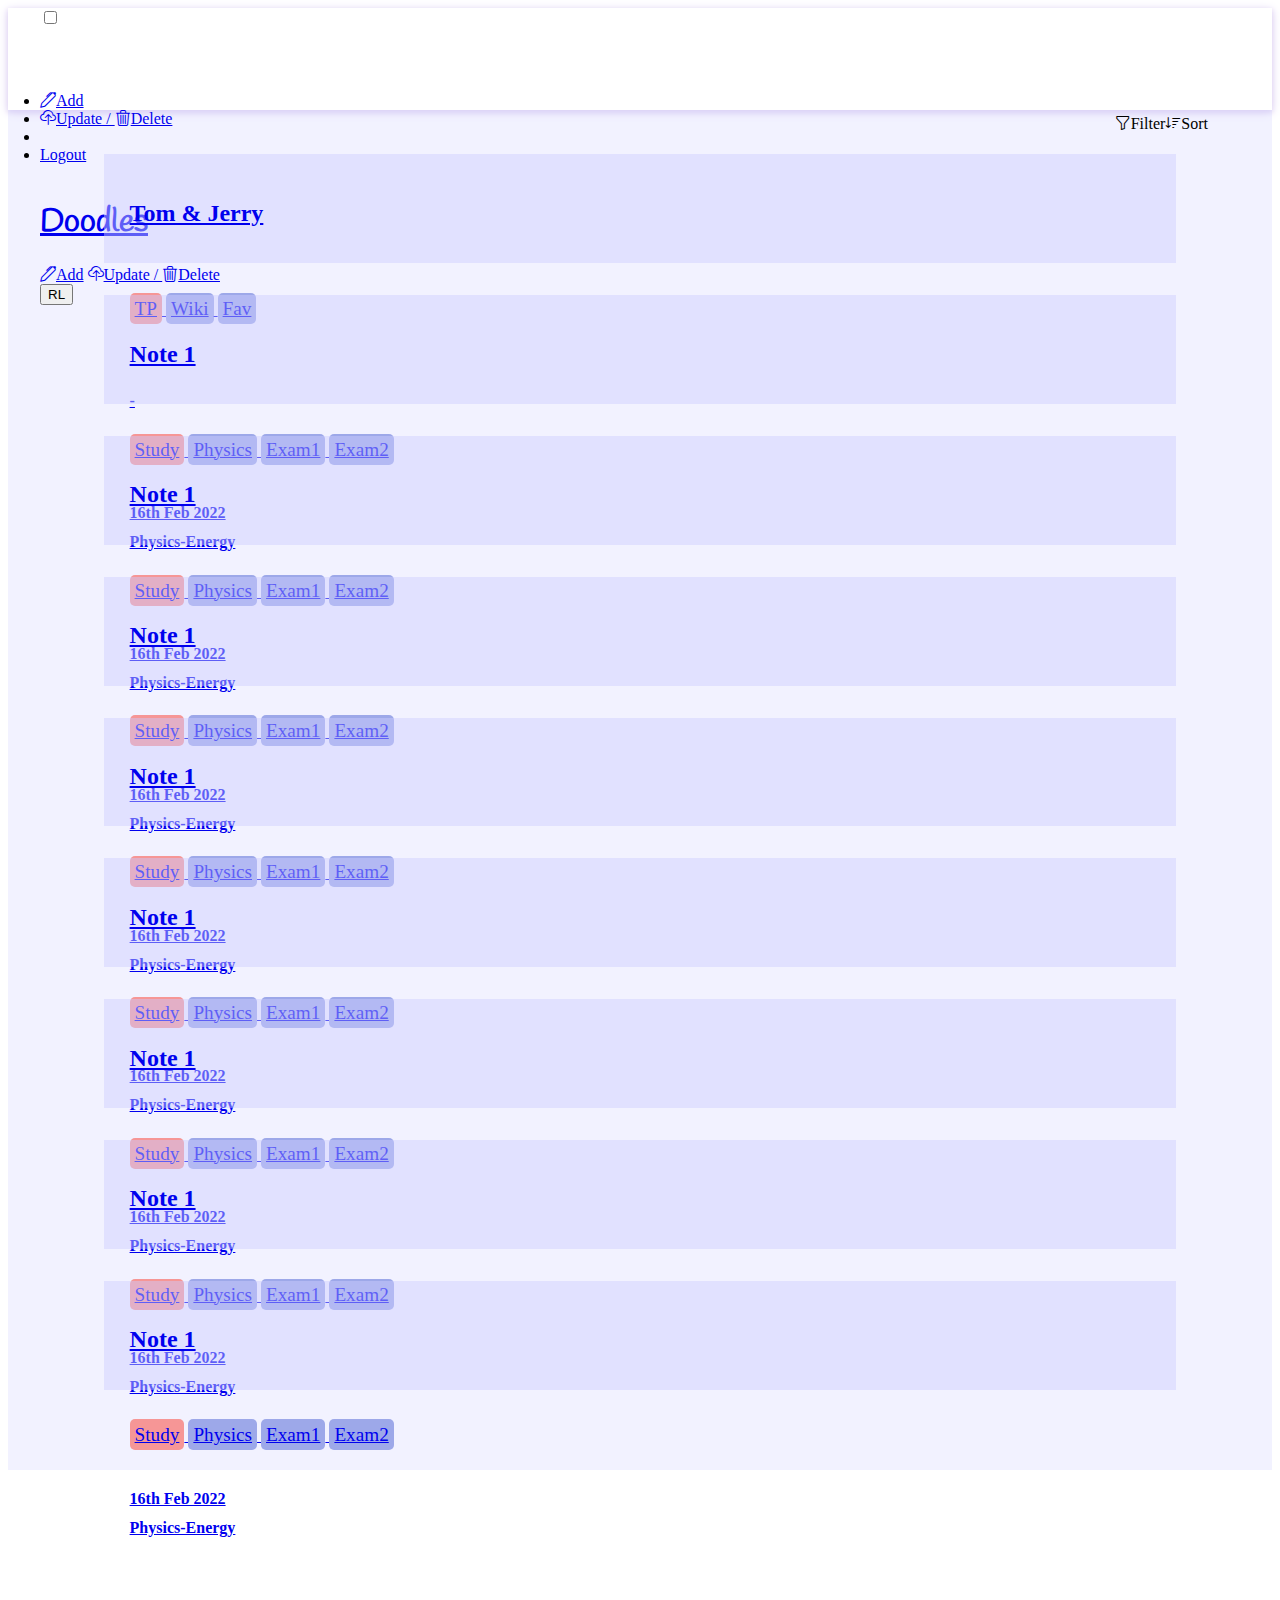
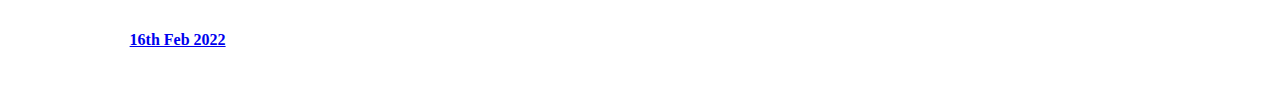
==== commit e45a75c8: "Merge branch 'development' of https://github.com/rutu14/Note-App into development" ====
--- a/index.html
+++ b/index.html
@@ -70,16 +70,15 @@
 
             <a href="/pages/view-note.html" class="card cp card-box-shadow home-card grid-4-cols btn-link td">                
                 <div class="card-cols">
-                    <h2 class="card-title medium">Note 1</h2>
-                </div>
-                <div class="card-cols tag-section no-hover">
-                    <span class="chip cn chip-color1">Study</span>  
-                    <span class="chip cn chip-color2">Physics</span>   
-                    <span class="chip cn">Exam1</span>   
-                    <span class="chip cn">Exam2</span>                         
-                </div>
-                <div class="card-cols tag-section no-hover">
-                    <h4 class="text4 regular display-inlineblock" title="Physics-Energy">Physics-Energy</h4>         
+                    <h2 class="card-title medium">Tom & Jerry</h2>
+                </div>
+                <div class="card-cols tag-section no-hover">
+                    <span class="chip cn chip-color1">TP</span>  
+                    <span class="chip cn chip-color2">Wiki</span>   
+                    <span class="chip cn">Fav</span>                           
+                </div>
+                <div class="card-cols tag-section no-hover text-center">
+                    <h4 class="text4 medium display-inlineblock">-</h4>         
                 </div>
                 <div class="card-cols no-hover tag-section">
                     <h4 class="text4 text-center regular display-inlineblock cn">16th Feb 2022</h4>                        
--- a/css/style.css
+++ b/css/style.css
@@ -34,6 +34,11 @@
 
     --link-active: linear-gradient(to right, #3a3af6 0%, #5A4FCF 33%, #6F00FF 100%);
 
+    --view-shadow:#00000026;
+    --view-bg: #39c16c26;
+    --info-section-bg:#ced3ef;
+    --tool-btn: #171618ad;
+
     --brand-font: 'Handlee', cursive;
 }
 
